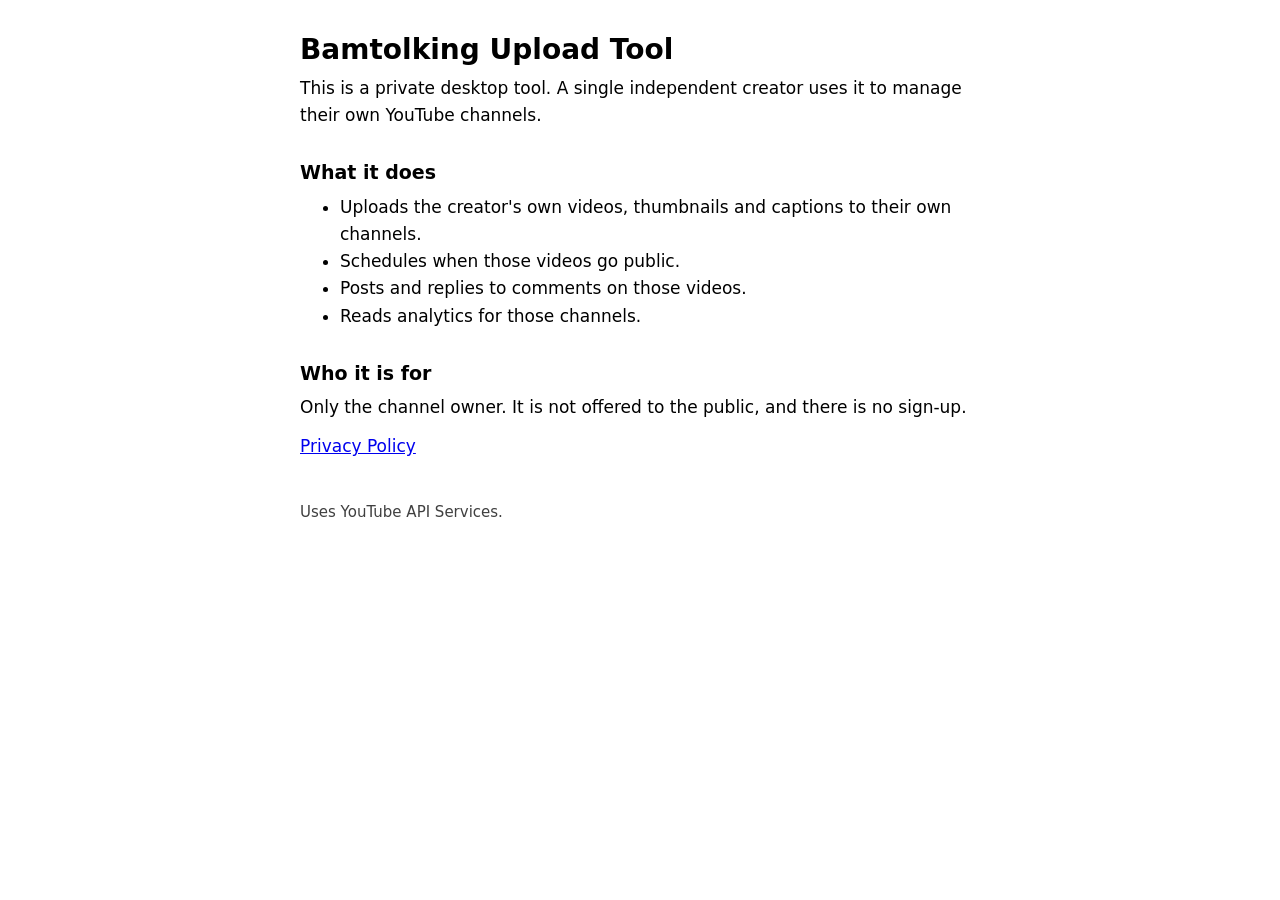
==== index.html @ 063b578e "Add home and privacy pages for the upload tool Co-Authored-By: Claude Opus 5.5 <noreply@anthropic.co" ====
<!doctype html>
<html lang="en">
<head>
<meta charset="utf-8">
<meta name="viewport" content="width=device-width, initial-scale=1">
<title>Bamtolking Upload Tool</title>
<link rel="stylesheet" href="style.css">
</head>
<body>
<h1>Bamtolking Upload Tool</h1>
<p>This is a private desktop tool. A single independent creator uses it to manage their own YouTube channels.</p>
<h2>What it does</h2>
<ul>
<li>Uploads the creator's own videos, thumbnails and captions to their own channels.</li>
<li>Schedules when those videos go public.</li>
<li>Posts and replies to comments on those videos.</li>
<li>Reads analytics for those channels.</li>
</ul>
<h2>Who it is for</h2>
<p>Only the channel owner. It is not offered to the public, and there is no sign-up.</p>
<p><a href="privacy.html">Privacy Policy</a></p>
<footer>Uses YouTube API Services.</footer>
</body>
</html>
---- style.css ----
:root { color-scheme: light dark; }
body { max-width: 680px; margin: 0 auto; padding: 32px 16px 64px; font: 17px/1.6 system-ui, -apple-system, "Segoe UI", sans-serif; }
h1 { font-size: 28px; line-height: 1.25; margin: 0 0 8px; }
h2 { font-size: 19px; margin: 28px 0 6px; }
p, ul { margin: 0 0 12px; }
footer { margin-top: 40px; font-size: 15px; opacity: .75; }
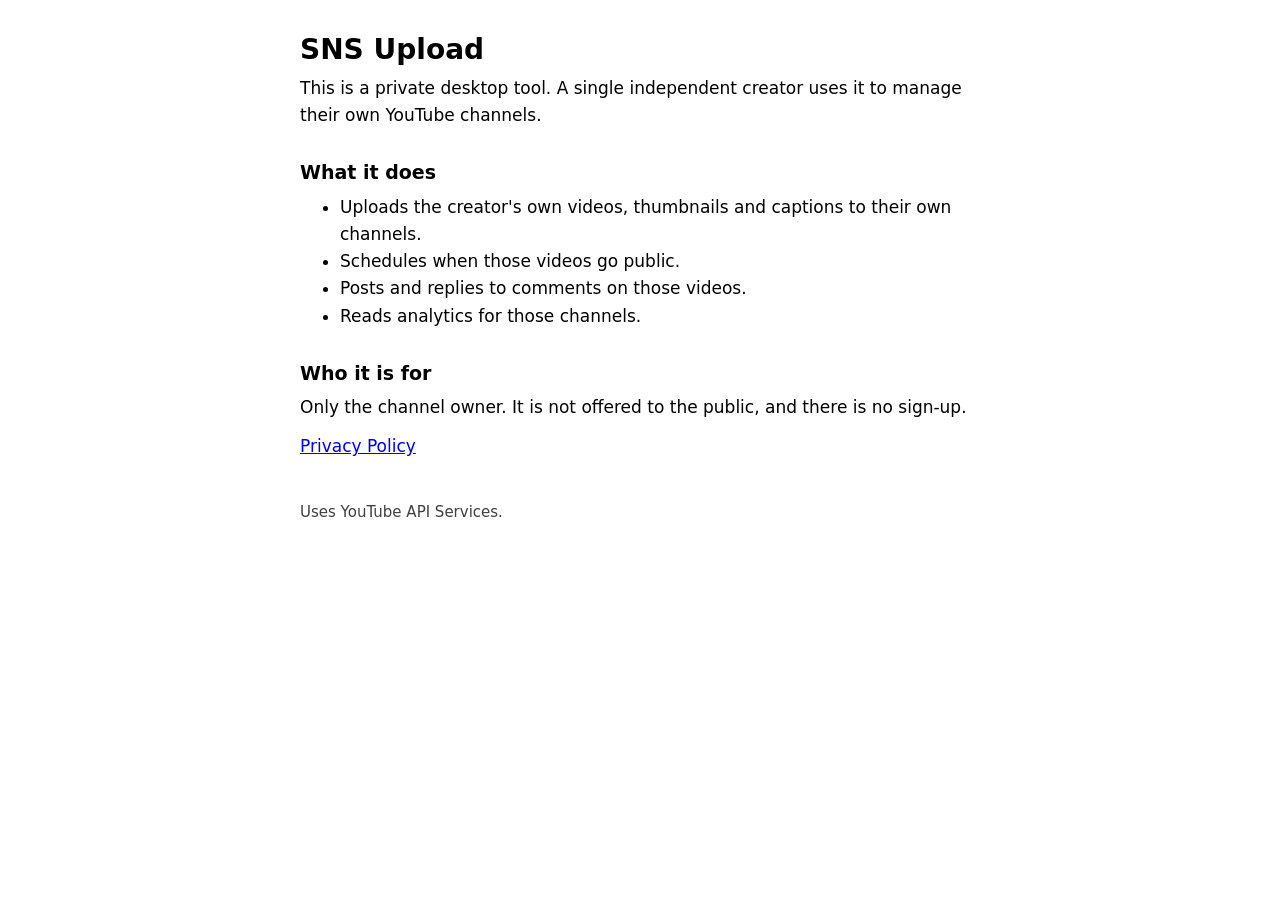
==== commit ae5a3799: "Use the app's registered name on the pages Co-Authored-By: Claude Opus 5.5 <noreply@anthropic.com>" ====
--- a/index.html
+++ b/index.html
@@ -3,11 +3,11 @@
 <head>
 <meta charset="utf-8">
 <meta name="viewport" content="width=device-width, initial-scale=1">
-<title>Bamtolking Upload Tool</title>
+<title>SNS Upload</title>
 <link rel="stylesheet" href="style.css">
 </head>
 <body>
-<h1>Bamtolking Upload Tool</h1>
+<h1>SNS Upload</h1>
 <p>This is a private desktop tool. A single independent creator uses it to manage their own YouTube channels.</p>
 <h2>What it does</h2>
 <ul>
